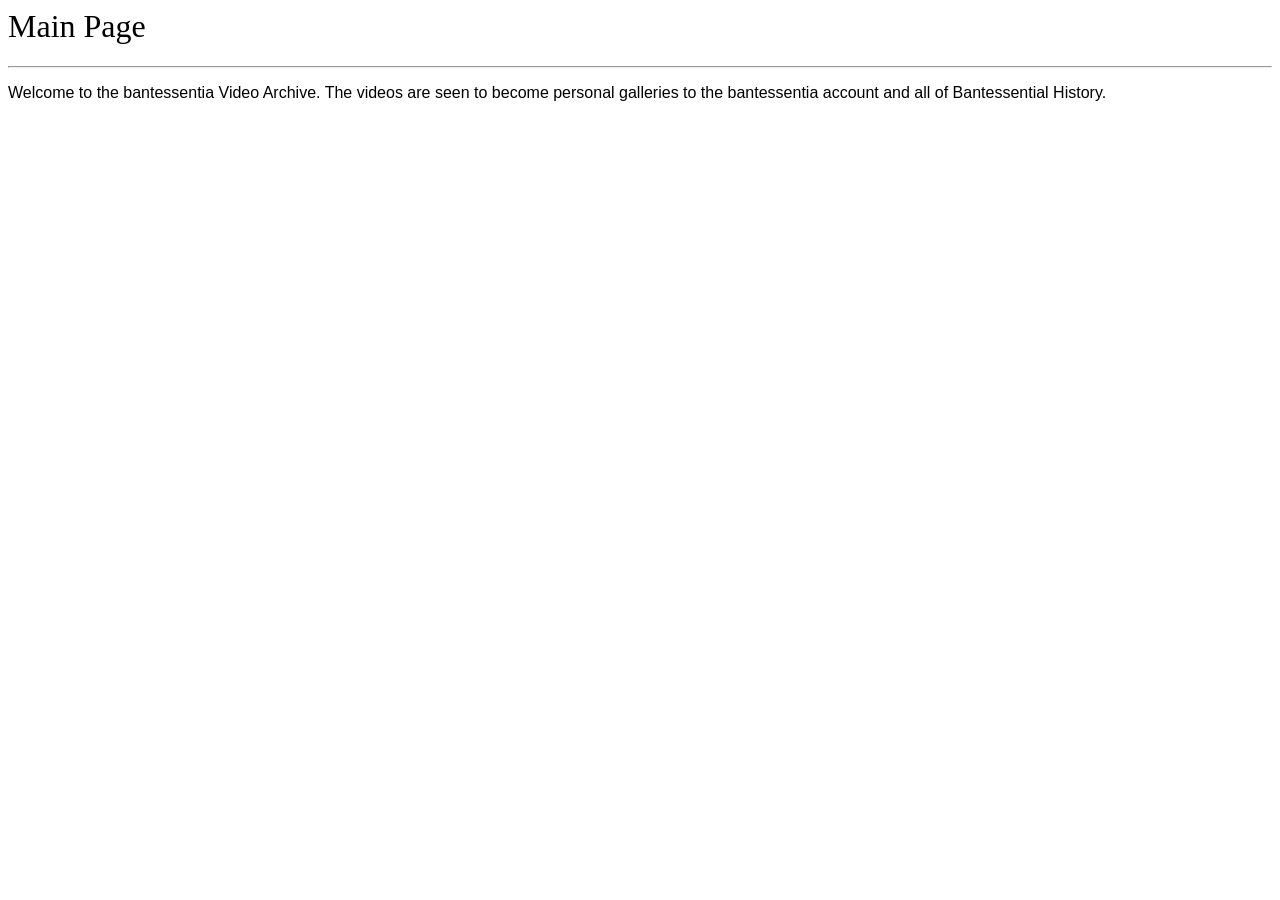
==== index.html @ 3ec91d75 "Create index.html" ====
<html>
    <head>
        <title>Main Page</title>
        <meta charset="UTF-8">
        <link rel="stylesheet" href="../styles.css">
        <link rel="icon" type="img/png" href="../Seal of the Peoples Republic of Sexbomb Island.png">
    </head>
    <body>
        </div>
        <h1>Main Page</h1>
        <hr>
        <p>Welcome to the bantessentia Video Archive. The videos are seen to become personal galleries to the bantessentia account and all of Bantessential History.</p>
---- styles.css ----
body {
    font-family: Arial, Helvetica, sans-serif;
}

h1, h2 {
    font-family: Georgia, 'Times New Roman', Times, serif;
    font-weight: normal;
}

.thumbnail {
    padding: 5px;
    border: 1px solid black;
    margin: 1px;
    background-color: white;
}

hr {
    padding: 0%;
}

.infoheader {
    font-size: 12px;
}

.infoheaderpersonality {
    font-size: 12px;
    text-align: center;
}

a {
    text-decoration: none;
}

 .normtable {
            width: auto;
            border-collapse: collapse;
            }
            th, td {
            border: 1px solid black;
            padding: 8px;
            text-align: left;
            }
            th {
            background-color: #f2f2f2;
            }
            thead {
                text-align: center;
                font-weight: bold;
            }

q {
    font-family: Georgia, 'Times New Roman', Times, serif;
    font-style: oblique;
}

button {
    background-color: #f2f2f2;
    border: 1px solid black;
    display: inline-block;
    padding: 15px 32px;
    margin: 5px;
    cursor: pointer;
}

.icon {
    width: 18px;
    height: 18px;
}

abbr {
    cursor: help;
}
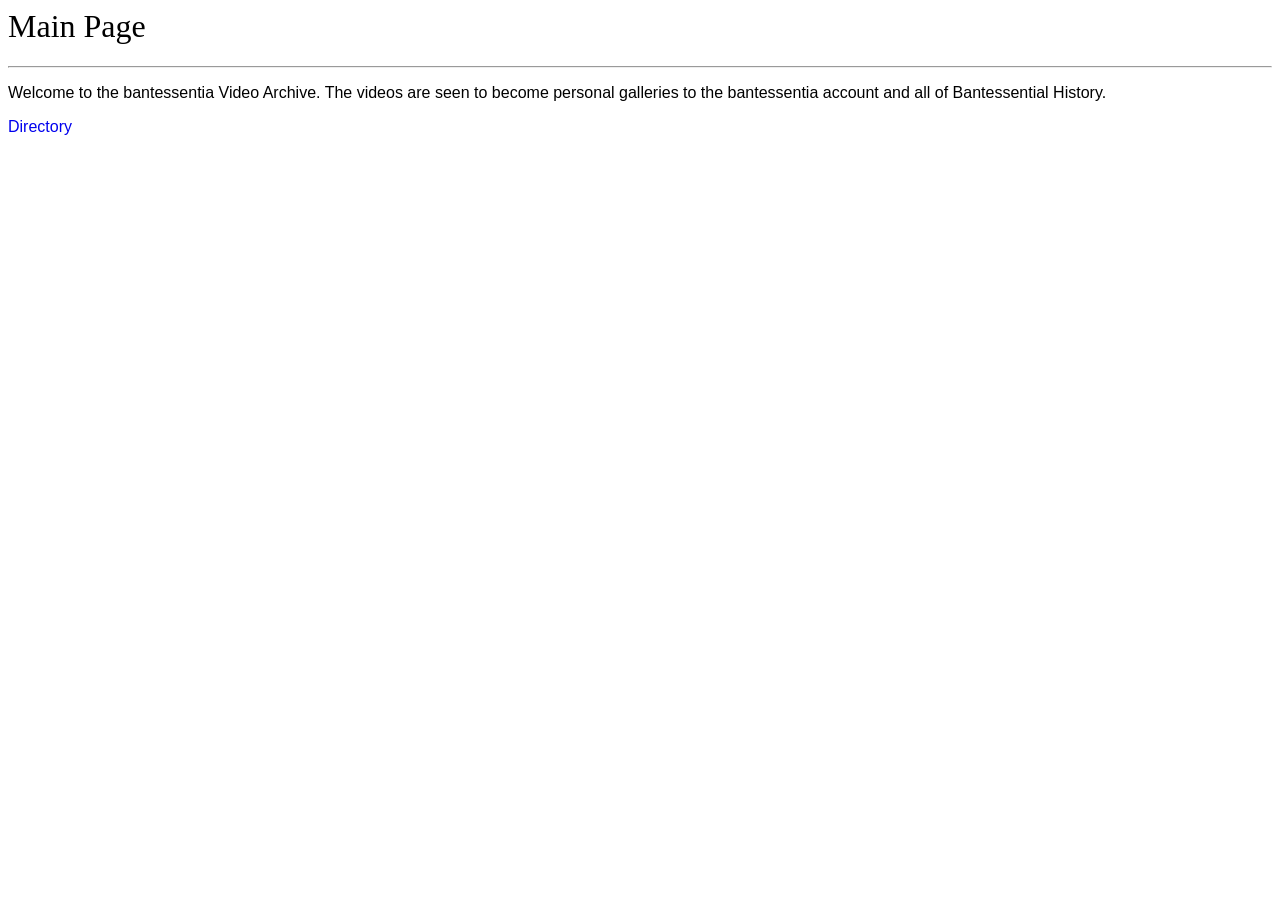
==== commit fe76b8b0: "Update index.html" ====
--- a/index.html
+++ b/index.html
@@ -2,12 +2,14 @@
     <head>
         <title>Main Page</title>
         <meta charset="UTF-8">
-        <link rel="stylesheet" href="../styles.css">
-        <link rel="icon" type="img/png" href="../Seal of the Peoples Republic of Sexbomb Island.png">
+        <link rel="stylesheet" href="styles.css">
+        <link rel="icon" type="img/png" href="">
     </head>
     <body>
         </div>
         <h1>Main Page</h1>
         <hr>
         <p>Welcome to the bantessentia Video Archive. The videos are seen to become personal galleries to the bantessentia account and all of Bantessential History.</p>
-        
+        <a href="directory.html">Directory</a>
+    </body>
+</html>
--- a/styles.css
+++ b/styles.css
@@ -8,6 +8,13 @@
 }
 
 .thumbnail {
+    padding: 5px;
+    border: 1px solid black;
+    margin: 1px;
+    background-color: white;
+}
+
+video {
     padding: 5px;
     border: 1px solid black;
     margin: 1px;
